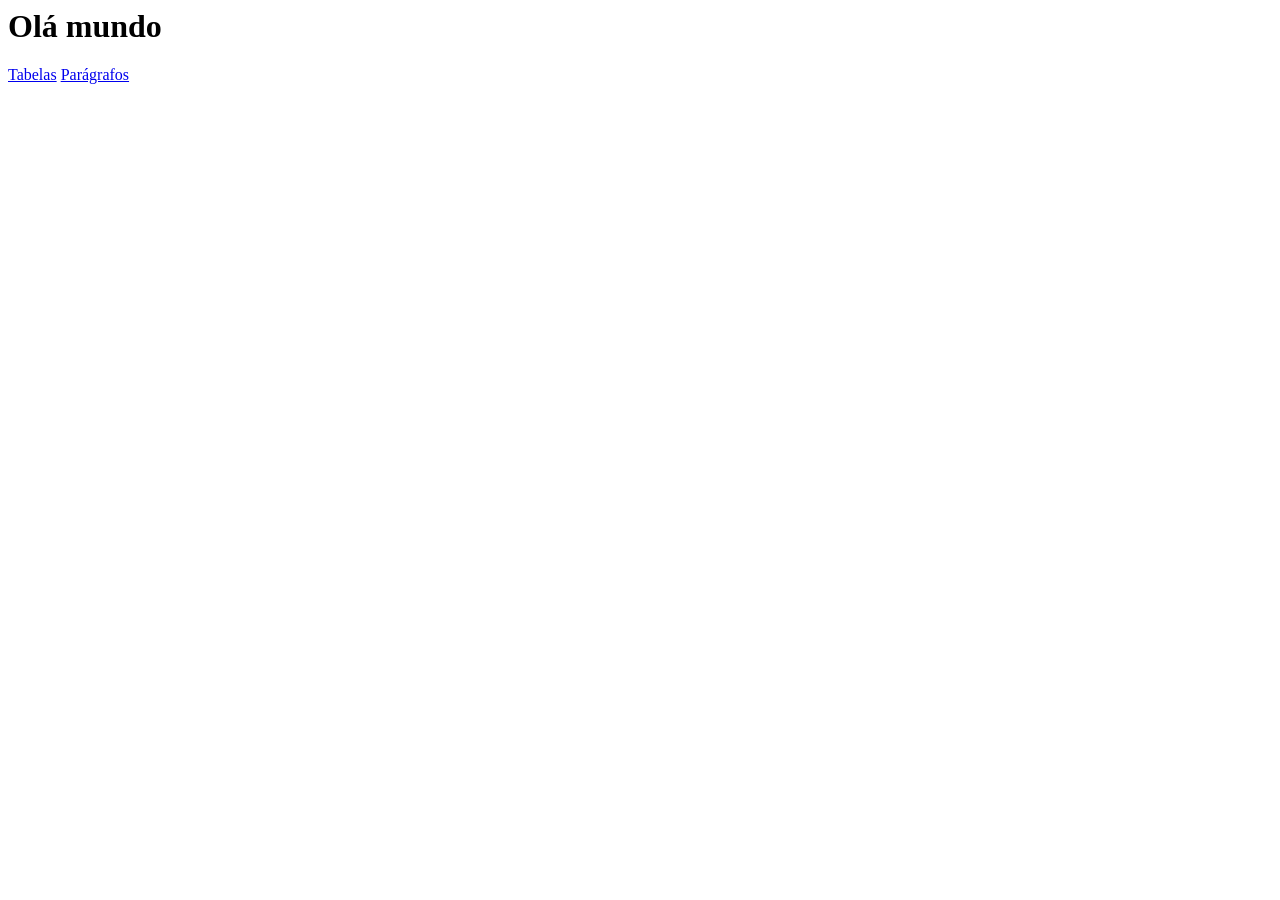
==== index.html @ 37663bac "Implementado página inicial index da página do login e da esqueci a senha" ====
<!DOCYTPE html>
<html>
   <head>
       <title>Página inicial</title>
       <meta charset="UTF-8">
   </head>
   <body>
      <h1>Olá mundo</h1>

      <a href="tabelas.html">Tabelas</a>
      <a href="paragrafos.html">Parágrafos</a>
   </body>
</html>
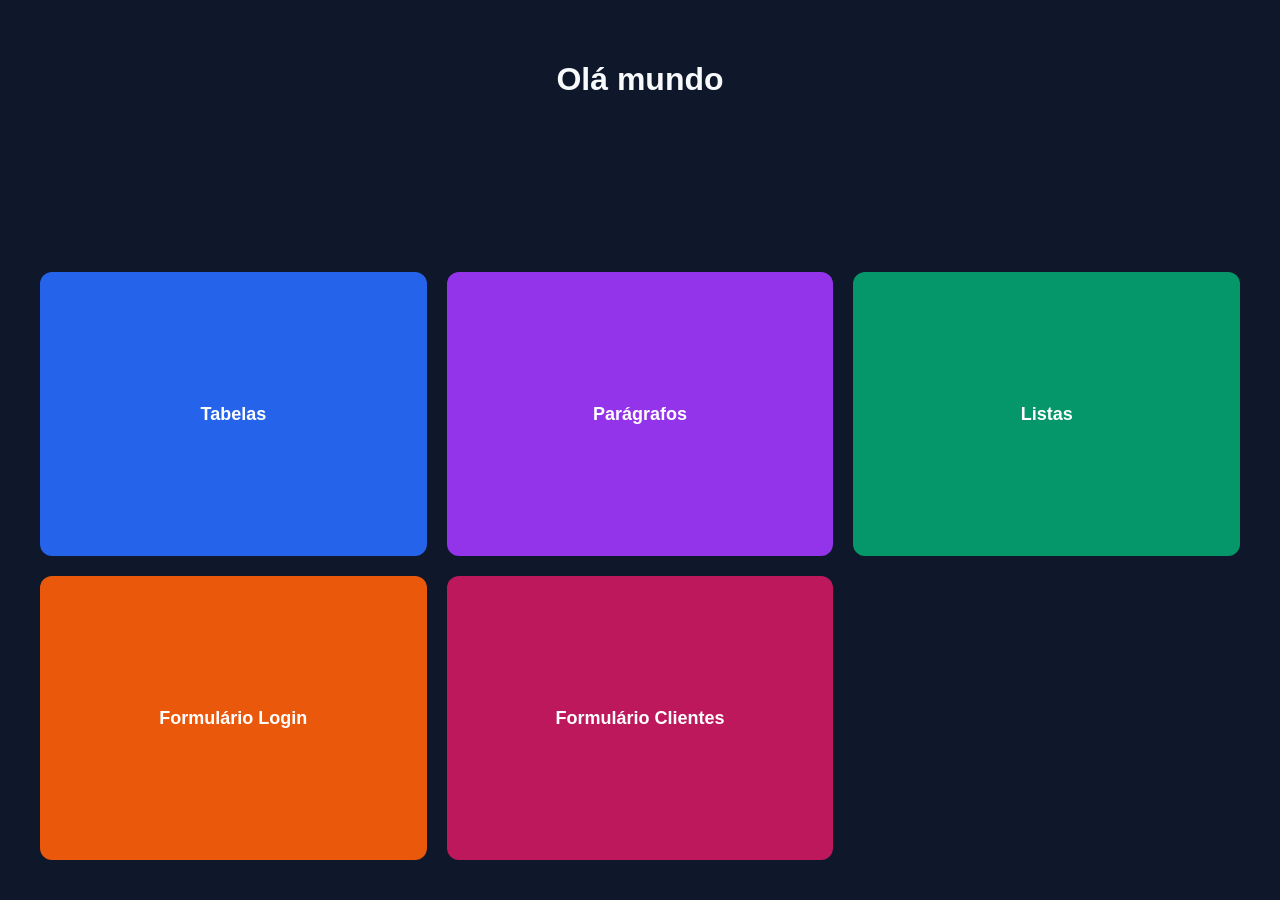
==== commit 01ee0f4f: "Implementando os códigos da aula 4 html professor francisco" ====
--- a/index.html
+++ b/index.html
@@ -3,11 +3,17 @@
    <head>
        <title>Página inicial</title>
        <meta charset="UTF-8">
+       <link rel="stylesheet" href="styles/index.css">
+
    </head>
    <body>
       <h1>Olá mundo</h1>
 
       <a href="tabelas.html">Tabelas</a>
       <a href="paragrafos.html">Parágrafos</a>
+      <a href="listas.html">Listas</a>
+      <a href="login.html">Formulário Login</a>
+      <a href="clientes.html">Formulário Clientes</a>
+
    </body>
 </html>
--- a/styles/index.css
+++ b/styles/index.css
@@ -0,0 +1,82 @@
+
+/* Página */
+body {
+    font-family: Arial, sans-serif;
+    background-color: #0f172a;
+    color: white;
+    margin: 0;
+    padding: 40px;
+
+    display: grid;
+    grid-template-columns: repeat(3, 1fr);
+    gap: 20px;
+}
+
+/* Título */
+h1 {
+    grid-column: 1 / -1;
+    text-align: center;
+    margin-bottom: 30px;
+    color: #f8fafc;
+}
+
+/* Cards */
+a {
+    display: flex;
+    align-items: center;
+    justify-content: center;
+
+    min-height: 120px;
+    padding: 20px;
+
+    color: white;
+    text-decoration: none;
+    text-align: center;
+    font-size: 18px;
+    font-weight: bold;
+
+    border-radius: 12px;
+    transition: 0.3s;
+}
+
+/* Cor de cada card */
+a:nth-of-type(1) {
+    background-color: #2563eb;
+}
+
+a:nth-of-type(2) {
+    background-color: #9333ea;
+}
+
+a:nth-of-type(3) {
+    background-color: #059669;
+}
+
+a:nth-of-type(4) {
+    background-color: #ea580c;
+}
+
+a:nth-of-type(5) {
+    background-color: #be185d;
+}
+
+/* Efeito hover */
+a:hover {
+    transform: translateY(-5px);
+    filter: brightness(1.2);
+    box-shadow: 0 8px 20px rgba(0, 0, 0, 0.4);
+}
+
+/* Responsividade */
+@media (max-width: 700px) {
+    body {
+        grid-template-columns: repeat(2, 1fr);
+        padding: 20px;
+    }
+}
+
+@media (max-width: 450px) {
+    body {
+        grid-template-columns: 1fr;
+    }
+}
